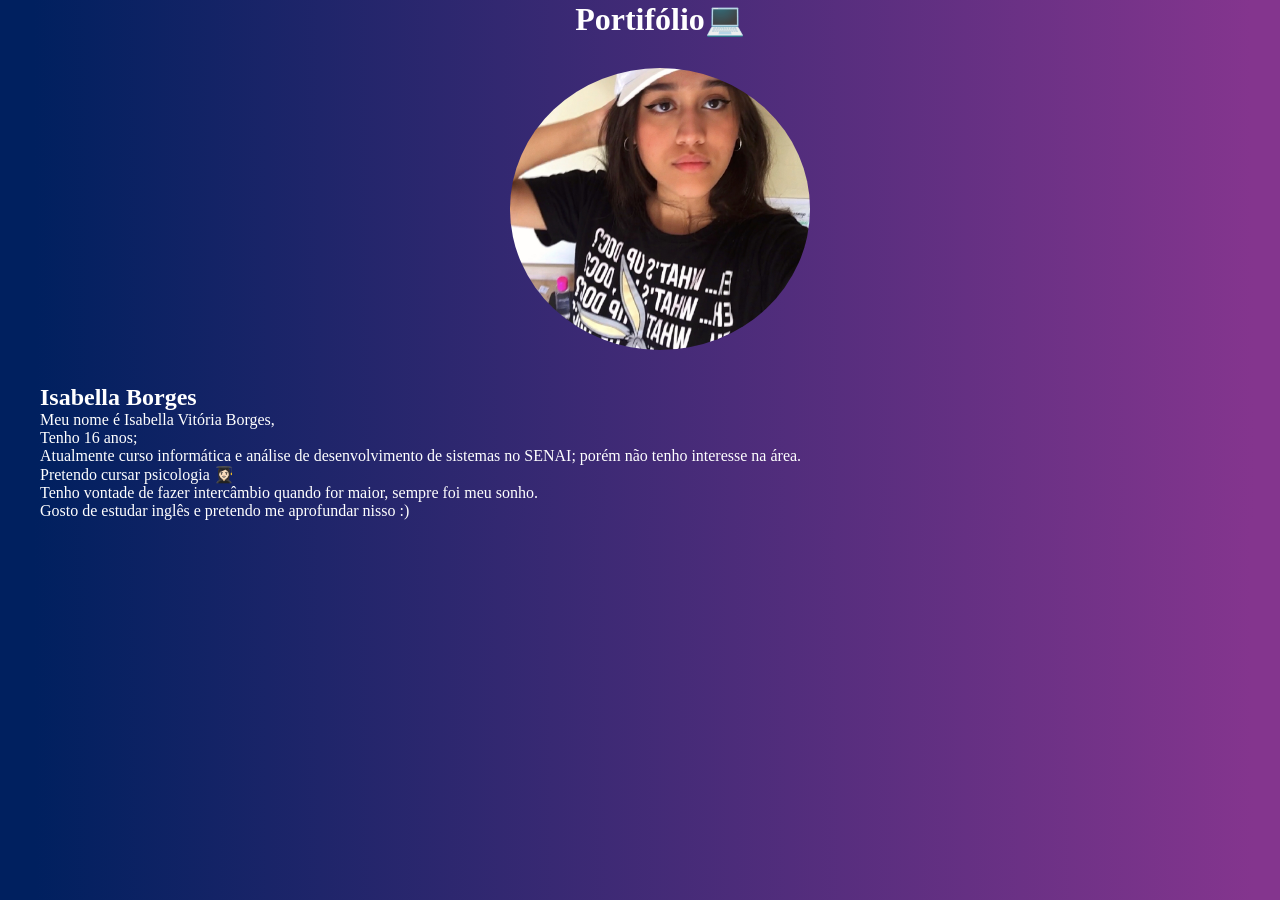
==== index2.html @ e7543d02 "Add files via upload" ====
<!DOCTYPE html>
<html lang="en">
<head>
    <meta charset="UTF-8">
    <link rel="stylesheet" href="estilos.css">
    <meta http-equiv="X-UA-Compatible" content="IE=edge">
    <meta name="viewport" content="width=device-width, initial-scale=1.0">
    <title>Document</title>
</head>
<body>
    
</body>
</html><h1 align="center">Portifólio💻</h1>

<div class="perereka">
  <div class="img"><img  width=300 src="muito eu.jpeg">
    </div>
    </div>

  <h2>Isabella Borges</h2>

    <p> Meu nome é Isabella Vitória Borges,</p>
    <p> Tenho 16 anos;</p>
    <p> Atualmente curso informática e análise de desenvolvimento de sistemas no SENAI; porém não tenho interesse na área.</p>
    <p> Pretendo cursar psicologia 👩🏻‍🎓</p>
    <p> Tenho vontade de fazer intercâmbio quando for maior, sempre foi meu sonho.</p>
    <p> Gosto de estudar inglês e pretendo me aprofundar nisso :)</p>




    <a href ="https://www.linkedin.com/in/isabella-borges-b06275272/">
    <img width="50" src="linkedin!>
    

</body>
</html>
---- estilos.css ----
body{
    color: white;
    background-image: linear-gradient( 89.7deg,  rgba(0,32,95,1) 2.8%, rgba(132,53,142,1) 97.8% );
    padding-left: 40px;
}
.title{
    background-image: radial-gradient( circle farthest-corner at 10% 20%,  rgba(196,158,212,1) 0%, rgba(110,29,29,1) 90% );
}
img{
    border-radius: 50%;
    padding: 30px;;
}
.perereka{
    border-radius: 50%;
    display: flex;
    justify-content: center;
    align-items: center;
}

* {
    margin: 0;
    padding: 0;
}

.container {
    min-height: 100vh;
    display: flex;
    justify-content: center;
    align-items: center;
    scroll-behavior: smooth;
    background: #ffffff;
    font-family:'Helvetica Neue', sans-serif;
}

h1 a {
  font-size: 80px;
  color: #BF2E97;
  text-decoration: none;
  text-transform: uppercase;
}

.popover {
   display: none;
   box-shadow: 0px 6px 8px rgba(19, 19, 19, .7);
}

.popover:target {
  position: absolute;
  right: 0;
  top: 0;
  width: 100%;
  height: 100%;
  display: flex;
  align-items: center;
  justify-content: center;
}

.popover .content {
  display: flex;
  align-items: center;
  justify-content: center;
  position: relative;
  width: 0;
  height: 0;
  color: #fff;
  background-color: #191919;
  animation: 1s grow ease forwards;
  text-align: center;
}

.nav_list  {
  list-style-type: none;
}

.nav_list a {
  text-decoration: none;
  font-size: 50px;
  color: #fff;
}

.nav_list_item {
  height: 100%;
  overflow: hidden;
}

.nav_list li {
  padding: 15px 0;
  text-transform: uppercase;
  transform: translateY(200px);
  opacity: 0;
  animation: 2s slideUp ease forwards .5s;
  position: relative;
}

.nav_list li::before {
  content: '';
  position: absolute;
  height: 2px;
  width: 0px;
  left: 0;
  bottom: 10px;
  background: #BF2E97; 
  transition: all .5s ease;
}

.nav_list li:hover:before {
      width: 100%;
}

.popover p {
  padding: 50px;
  opacity: 0;
  animation: 1s fadeIn ease forwards 1s;
}

.popover .close::after {
  right: 0;
  top: 0;
  width: 50px;
  height: 50px;
  position: absolute;
  display: flex;
  z-index: 1;
  font-size: 30px;
  align-items: center;
  justify-content: center;
  background-color: #BF2E97;
  color: #fff;
  content: "×";
  cursor: pointer;
  opacity: 0; 
  animation: 1s fadeIn ease forwards .5s;
}

@keyframes grow {
  100% {
    height: 90%;
    width: 90%;
 }
}

@keyframes fadeIn {
100% {
  opacity: 1;
 }
}

@keyframes slideUp {
  100% {
    transform: translateY(0);
    opacity: 1;
  }
}
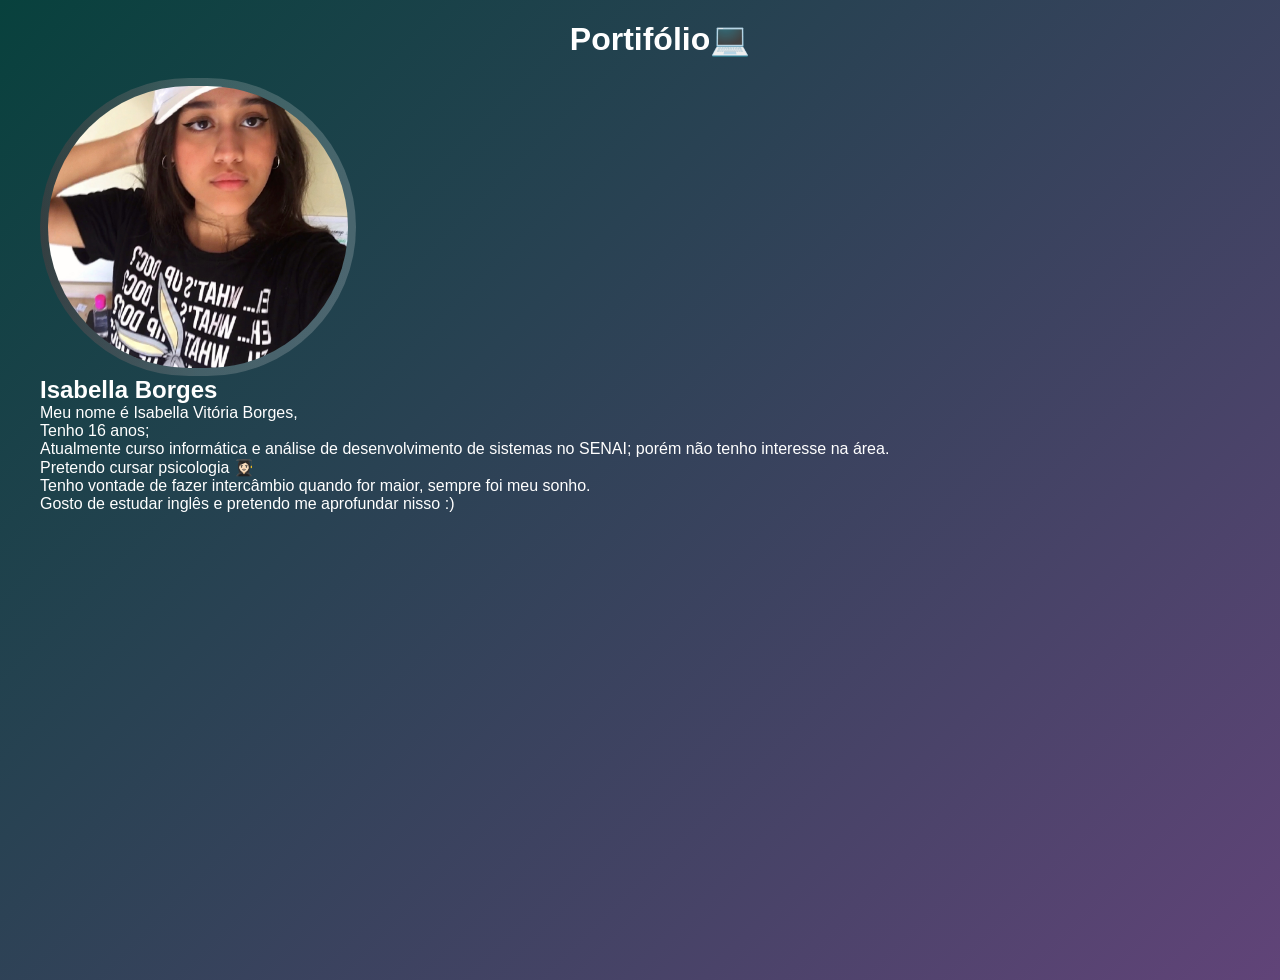
==== commit 01d81032: "Add files via upload" ====
--- a/index2.html
+++ b/index2.html
@@ -9,9 +9,9 @@
 </head>
 <body>
     
-</body>
+<div class="minecraft">
 </html><h1 align="center">Portifólio💻</h1>
-
+</div>
 <div class="perereka">
   <div class="img"><img  width=300 src="muito eu.jpeg">
     </div>
@@ -28,7 +28,9 @@
 
 
 
-
+    <div class="wave"></div>
+    <div class="wave"></div>
+    <div class="wave"></div>
     <a href ="https://www.linkedin.com/in/isabella-borges-b06275272/">
     <img width="50" src="linkedin!>
     
--- a/estilos.css
+++ b/estilos.css
@@ -1,14 +1,34 @@
 body{
+    font-family:'Gill Sans', 'Gill Sans MT', Calibri, 'Trebuchet MS', sans-serif;
     color: white;
-    background-image: linear-gradient( 89.7deg,  rgba(0,32,95,1) 2.8%, rgba(132,53,142,1) 97.8% );
+    background-image: linear-gradient( 89.7deg,  rgb(176, 21, 148) 2.8%, rgb(172, 34, 147) 97.8% );
     padding-left: 40px;
+    padding-bottom: 80px;
+    
 }
 .title{
-    background-image: radial-gradient( circle farthest-corner at 10% 20%,  rgba(196,158,212,1) 0%, rgba(110,29,29,1) 90% );
+  padding: 20px;;
+    background-image: radial-gradient( circle farthest-corner at 10% 20%,  rgb(98, 11, 26) 0%, rgba(188, 18, 165, 0.849) 90% );
 }
 img{
-    border-radius: 50%;
-    padding: 30px;;
+  background: linear-gradient(rgba(166, 166, 166, 0), rgba(255, 255, 255, 0)) padding-box, linear-gradient(to right, #e3373728, #c3c3c33c, #fbfbfb33) border-box;
+  border-radius: 50em;
+  border: 3px solid transparent;
+  position: relative;
+  display: inline-flex;
+  justify-content: center;
+  align-items: center;
+  font-size: 1.2em;
+  font-weight: bold;
+  text-decoration: none;
+  color: #b3090994;
+  padding: 0.5em 1.5em;
+  cursor: pointer;
+    padding: 5px;
+    border-style: solid;
+    display: flex;
+}
+    
 }
 .perereka{
     border-radius: 50%;
@@ -28,7 +48,7 @@
     justify-content: center;
     align-items: center;
     scroll-behavior: smooth;
-    background: #ffffff;
+    background: #262525;
     font-family:'Helvetica Neue', sans-serif;
 }
 
@@ -150,4 +170,26 @@
     transform: translateY(0);
     opacity: 1;
   }
+}
+body {
+	background: linear-gradient(-45deg, #ad52ee, #a0184ce2, #692679db, #08413d);
+	background-size: 400% 400%;
+	animation: gradient 15s ease infinite;
+	height: 100vh;
+}
+
+@keyframes gradient {
+	0% {
+		background-position: 0% 50%;
+	}
+	50% {
+		background-position: 100% 50%;
+	}
+	100% {
+		background-position: 0% 50%;
+	}
+}
+.minecraft{
+  font-family: 'Segoe UI', Tahoma, Geneva, Verdana, sans-serif;
+  padding: 20px;;
 }
